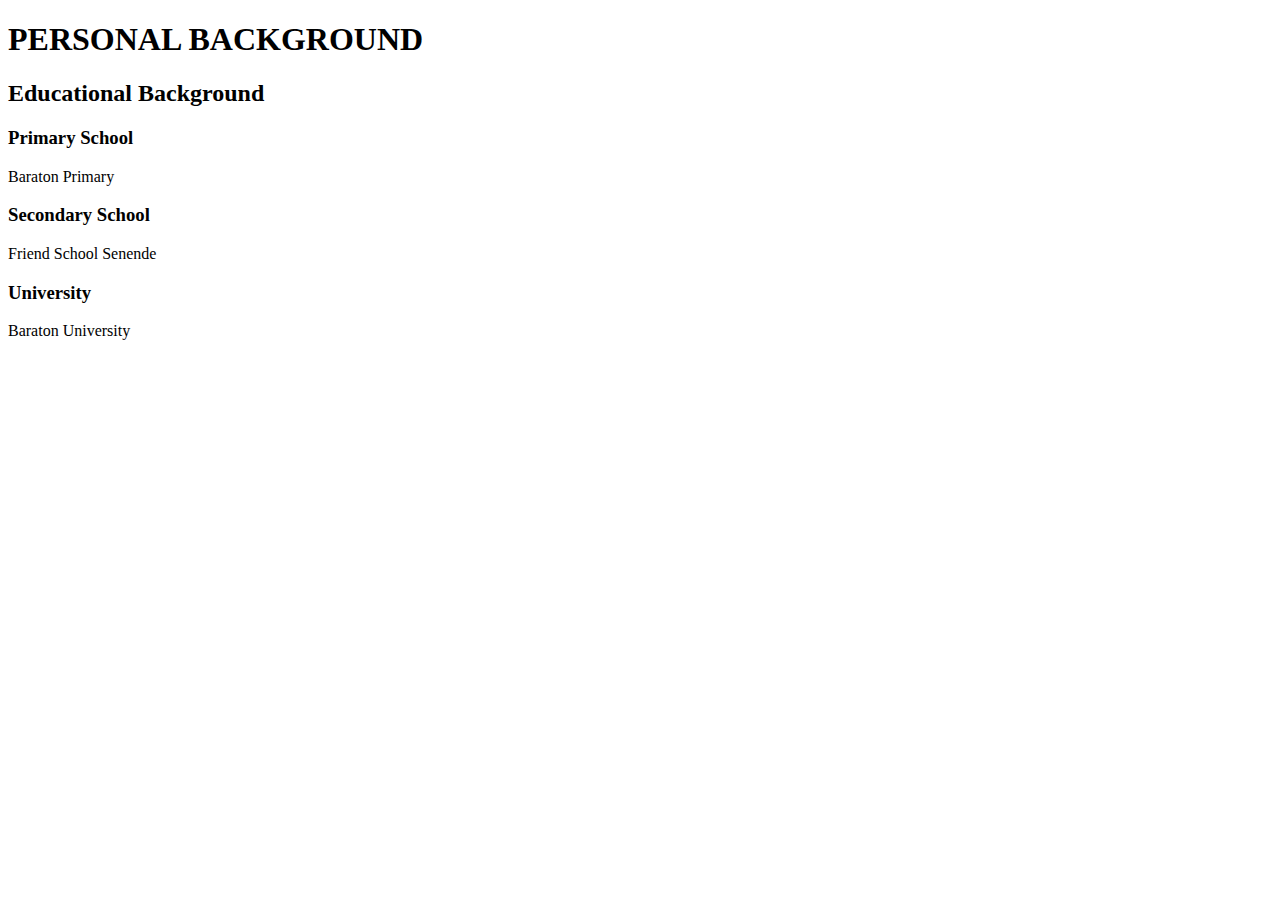
==== about.html @ 57d6ed50 "addition of about.html file" ====
<!DOCTYPE html>
<html lang="en">
<head>
  <meta charset="UTF-8">
  <meta http-equiv="X-UA-Compatible" content="IE=edge">
  <meta name="viewport" content="width=device-width, initial-scale=1.0">
  <title>About me</title>
  <link rel="stylesheet" href="index.html" type="text/css"> 
</head>
<body>
<div>
  <h1>PERSONAL BACKGROUND</h1>
  <h2>Educational Background</h2>
  <h3>Primary School</h3>
  <p>Baraton Primary</p>
  <h3>Secondary School</h3>
  <p>Friend School Senende</p>
  <h3>University</h3>
  <p>Baraton University</p>
  

</div>
</body>
</html>
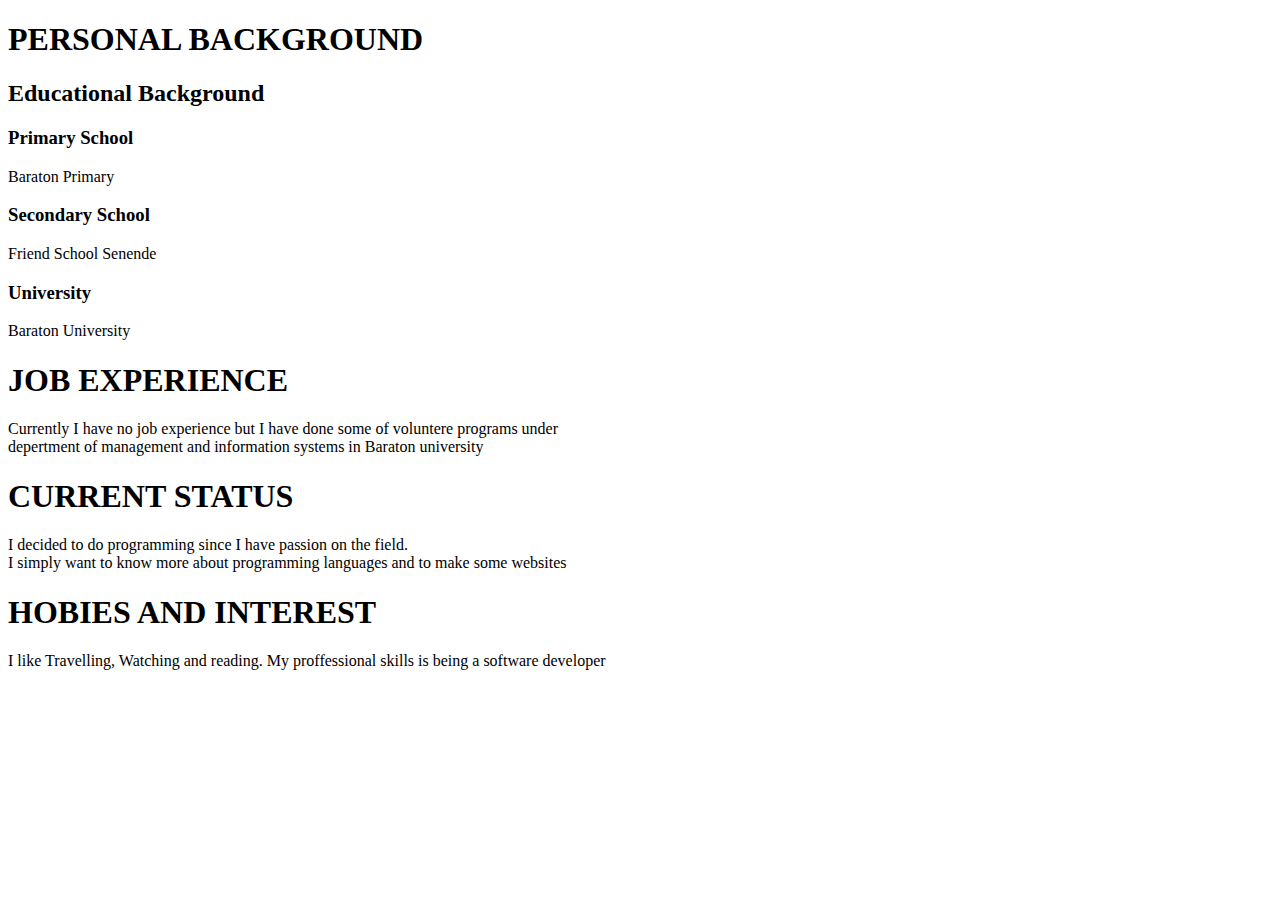
==== commit 0140de3f: "second modif to about file" ====
--- a/about.html
+++ b/about.html
@@ -8,7 +8,7 @@
   <link rel="stylesheet" href="index.html" type="text/css"> 
 </head>
 <body>
-<div>
+<div class="about">
   <h1>PERSONAL BACKGROUND</h1>
   <h2>Educational Background</h2>
   <h3>Primary School</h3>
@@ -17,7 +17,14 @@
   <p>Friend School Senende</p>
   <h3>University</h3>
   <p>Baraton University</p>
-  
+  <h1>JOB EXPERIENCE</h1>
+  <P>Currently I have no job experience but I have done some of voluntere programs under<br>
+  depertment of management and information systems in Baraton university</P>
+  <h1>CURRENT STATUS</h1>
+  <p>I decided to do programming since I have passion on the field.<br>
+  I simply want to know more about programming languages and to make some websites</p>
+  <h1>HOBIES AND INTEREST</h1>
+  <P>I like Travelling, Watching and reading. My proffessional skills is being a software developer</P>
 
 </div>
 </body>
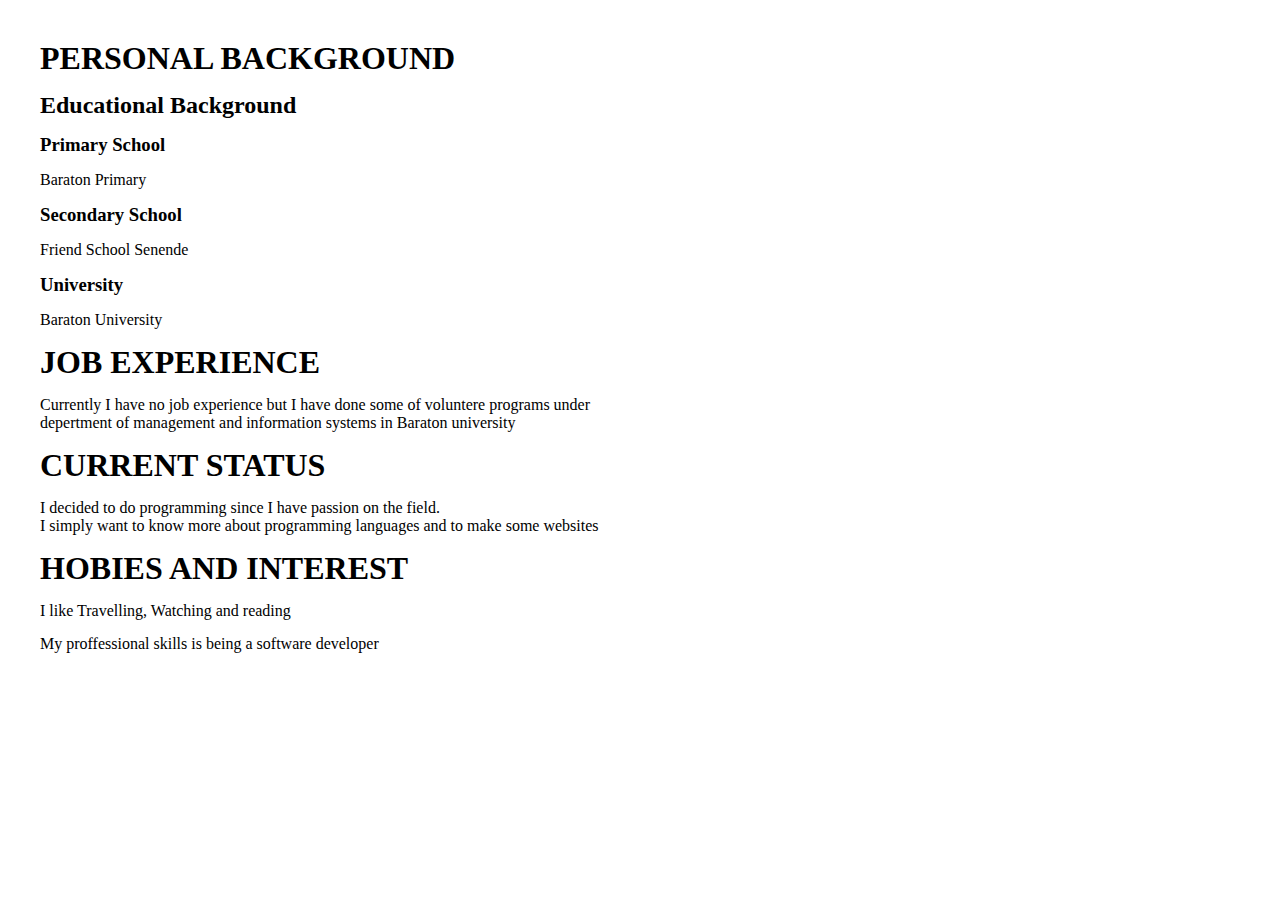
==== commit e9952dfc: "third modif" ====
--- a/about.html
+++ b/about.html
@@ -5,7 +5,9 @@
   <meta http-equiv="X-UA-Compatible" content="IE=edge">
   <meta name="viewport" content="width=device-width, initial-scale=1.0">
   <title>About me</title>
-  <link rel="stylesheet" href="index.html" type="text/css"> 
+  <link rel="stylesheet" href="index.html">
+  <link rel="stylesheet" href="index.css" type="text/css">  
+
 </head>
 <body>
 <div class="about">
@@ -24,7 +26,9 @@
   <p>I decided to do programming since I have passion on the field.<br>
   I simply want to know more about programming languages and to make some websites</p>
   <h1>HOBIES AND INTEREST</h1>
-  <P>I like Travelling, Watching and reading. My proffessional skills is being a software developer</P>
+
+   <p> I like Travelling, Watching and reading</p>
+  <P>My proffessional skills is being a software developer</P>
 
 </div>
 </body>
--- a/index.css
+++ b/index.css
@@ -0,0 +1,10 @@
+*{
+  margin: 5px;
+  padding: 5px;
+}
+.header{
+background-image: url(images/bg.png);
+min-height: 100vh;
+background-repeat: no-repeat;
+background-position: right;
+}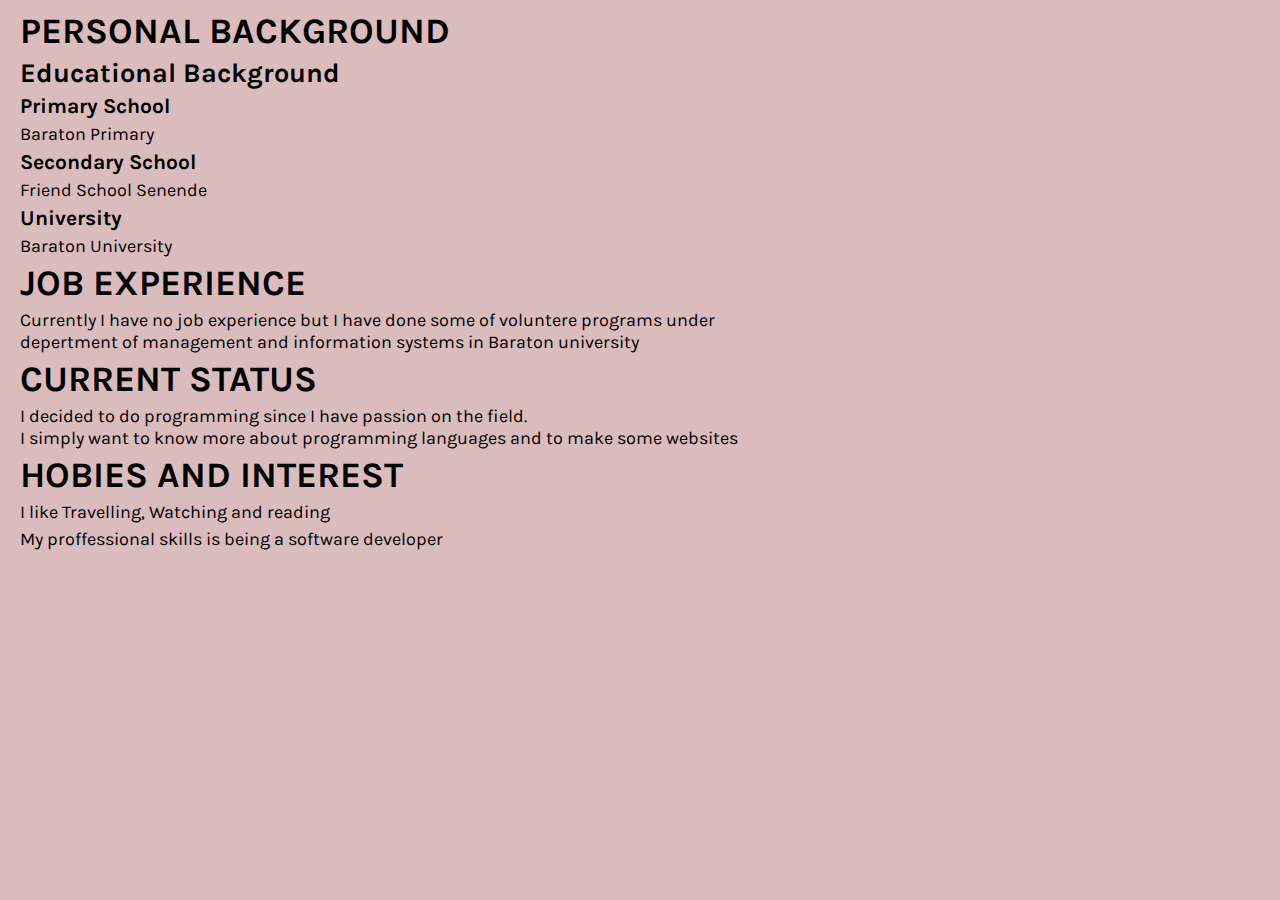
==== commit 9bf7d7c1: "fourth modif to about.html" ====
--- a/about.html
+++ b/about.html
@@ -6,7 +6,11 @@
   <meta name="viewport" content="width=device-width, initial-scale=1.0">
   <title>About me</title>
   <link rel="stylesheet" href="index.html">
-  <link rel="stylesheet" href="index.css" type="text/css">  
+  <link rel="stylesheet" href="about.css" type="text/css"> 
+  <link rel="preconnect" href="https://fonts.googleapis.com">
+<link rel="preconnect" href="https://fonts.gstatic.com" crossorigin>
+<link href="https://fonts.googleapis.com/css2?family=Karla:ital,wght@0,200;0,300;0,400;0
+,500;0,600;0,700;0,800;1,200;1,300;1,400;1,500;1,600;1,700;1,800&display=swap" rel="stylesheet"> 
 
 </head>
 <body>
--- a/about.css
+++ b/about.css
@@ -0,0 +1,10 @@
+*{
+  padding: 0px;
+  margin:5px;
+  
+}
+body{
+  background-color: rgb(219, 188, 188);
+  font-size: 18px;
+  font-family: 'Karla', sans-serif;
+}